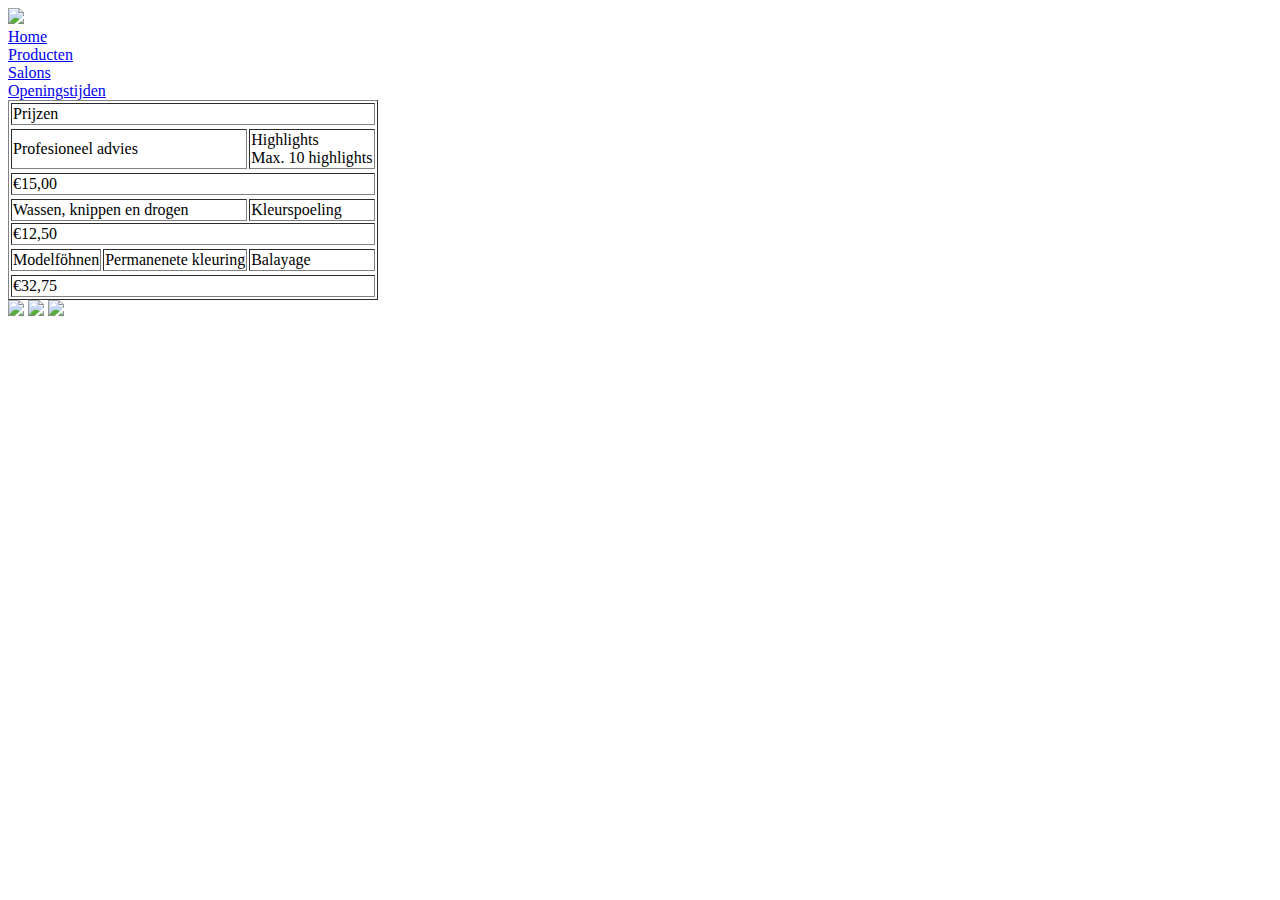
==== index.html @ 9ed463d4 "2e commit challange" ====
<!DOCTYPE html>
<html lang="en">
<head>
    <meta charset="UTF-8" name="viewport" content="width=device-width, initial-scale=1.0">
    <link rel="stylesheet" type="text/css" href="../css/index.css">
    <title>December Challenge Timo</title>
</head>
<body>
<img src="img/scissor-magic-logo.jpg">
<li>
    <a href="index.html">Home</a>
</li>
<li>
    <a href="Html/producten.html">Producten</a>
</li>
<li>
    <a href="Html/Salons.html">Salons</a>
</li>
<li>
    <a href="index.html">Openingstijden</a>
</li>


<table border="1" id="tabel">
    <tr>
        <td colspan="3">Prijzen</td>
    </tr>
    <tr></tr>
    <tr>
        <td colspan="2">Profesioneel advies</td>
        <td colspan="1">Highlights<br>Max. 10 highlights</td>
    </tr>
    <tr></tr>
    <tr>
        <td colspan="3"> €15,00</td>
    </tr>
    <tr></tr>
    <tr>
        <td colspan="2">Wassen, knippen en drogen</td>
        <td colspan="1">Kleurspoeling</td>
    </tr>
    <tr>
        <td colspan="3">€12,50</td>
    </tr>
    <tr></tr>
    <tr>
        <td colspan="1">Modelföhnen</td>
        <td colspan="1">Permanenete kleuring</td>
        <td colspan="1">Balayage</td>
    </tr>
    <tr></tr>
    <tr>
        <td colspan="3">€32,75</td>
    </tr>
</table>
<div id="plaatjes">
<img src="img/NYC_Dyke_March_2013_11.jpg">
<img src="img/man-person-black-and-white-people-hair-street-871244-pxhere.com.jpg">
<img src="img/bald-man.jpg">
</div>
</body>
</html>
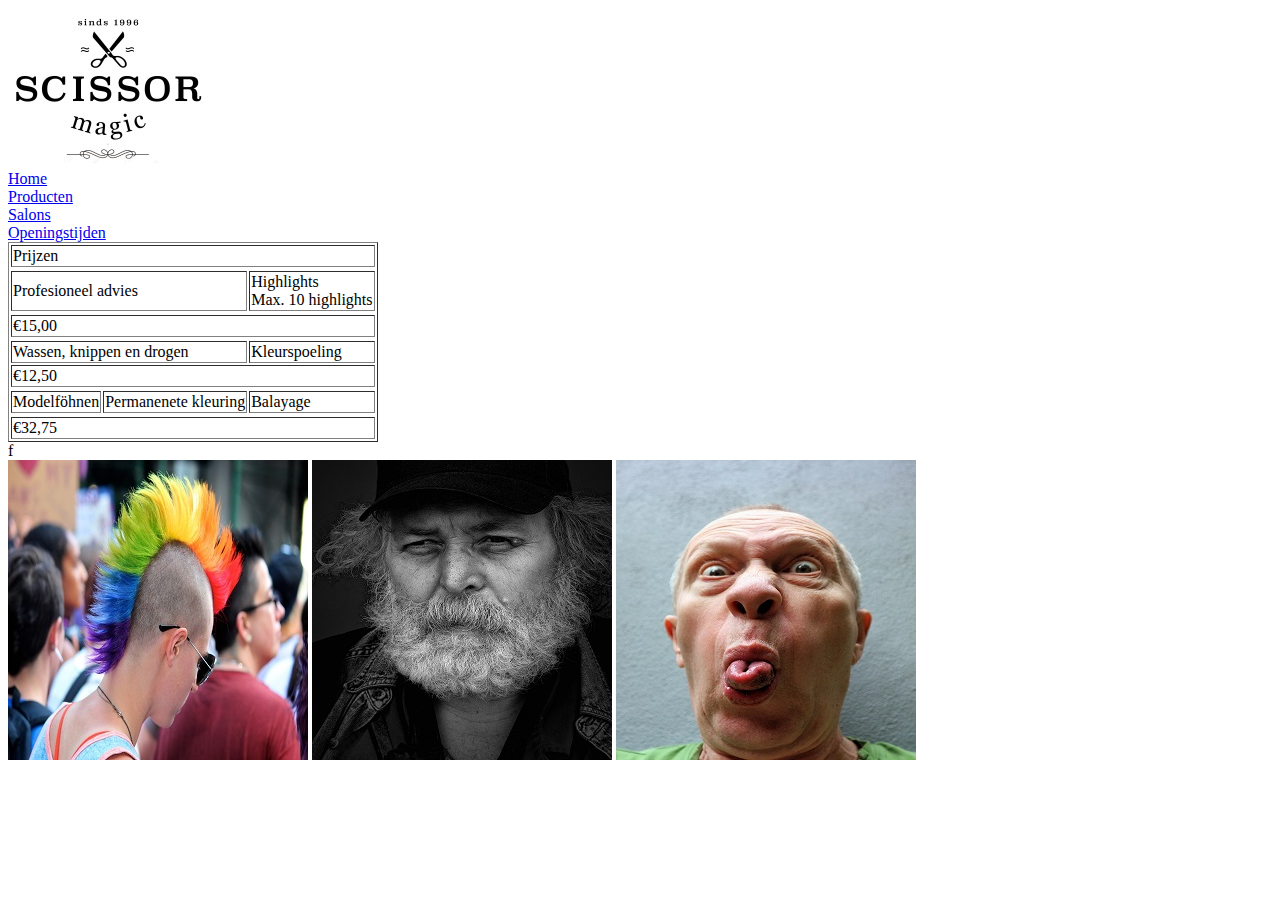
==== commit 4296225c: "Opdracht 11" ====
--- a/index.html
+++ b/index.html
@@ -2,61 +2,61 @@
 <html lang="en">
 <head>
     <meta charset="UTF-8" name="viewport" content="width=device-width, initial-scale=1.0">
-    <link rel="stylesheet" type="text/css" href="../css/index.css">
+    <link rel="stylesheet" type="text/css" href="CSS/index.css"
+          href="https://fonts.googleapis.com/css?family=Oswald:300,700">
     <title>December Challenge Timo</title>
 </head>
 <body>
-<img src="img/scissor-magic-logo.jpg">
-<li>
-    <a href="index.html">Home</a>
-</li>
-<li>
-    <a href="Html/producten.html">Producten</a>
-</li>
-<li>
-    <a href="Html/Salons.html">Salons</a>
-</li>
-<li>
-    <a href="index.html">Openingstijden</a>
-</li>
+<header>
+    <img id="logo" src="img/scissor-magic-logo.jpg">
 
+    <nav>
+        <li><a href="index.html">Home</a></li>
+        <li><a href="Html/producten.html">Producten</a></li>
+        <li><a href="Html/Salons.html">Salons</a></li>
+        <li><a href="Html/Openingstijden.html">Openingstijden</a></li>
+    </nav>
+</header>
 
-<table border="1" id="tabel">
-    <tr>
-        <td colspan="3">Prijzen</td>
-    </tr>
-    <tr></tr>
-    <tr>
-        <td colspan="2">Profesioneel advies</td>
-        <td colspan="1">Highlights<br>Max. 10 highlights</td>
-    </tr>
-    <tr></tr>
-    <tr>
-        <td colspan="3"> €15,00</td>
-    </tr>
-    <tr></tr>
-    <tr>
-        <td colspan="2">Wassen, knippen en drogen</td>
-        <td colspan="1">Kleurspoeling</td>
-    </tr>
-    <tr>
-        <td colspan="3">€12,50</td>
-    </tr>
-    <tr></tr>
-    <tr>
-        <td colspan="1">Modelföhnen</td>
-        <td colspan="1">Permanenete kleuring</td>
-        <td colspan="1">Balayage</td>
-    </tr>
-    <tr></tr>
-    <tr>
-        <td colspan="3">€32,75</td>
-    </tr>
-</table>
+<div id="tabel1">
+    <table border="1" id="tabel">
+        <tr>
+            <td colspan="3" id="Prijzen">Prijzen</td>
+        </tr>
+        <tr></tr>
+        <tr>
+            <td colspan="2" id="advies">Profesioneel advies</td>
+            <td colspan="1" id="highlights">Highlights<br>Max. 10 highlights</td>
+        </tr>
+        <tr></tr>
+        <tr>
+            <td colspan="3" id="15euro"> €15,00</td>
+        </tr>
+        <tr></tr>
+        <tr>
+            <td colspan="2" id="wassen">Wassen, knippen en drogen</td>
+            <td colspan="1" id="kleurspoeling">Kleurspoeling</td>
+        </tr>
+        <tr>
+            <td colspan="3" id="12,50">€12,50</td>
+        </tr>
+        <tr></tr>
+        <tr>
+            <td colspan="1" id="modelföhnen">Modelföhnen</td>
+            <td colspan="1" id="Permanente kleuring">Permanenete kleuring</td>
+            <td colspan="1" id="Balayage">Balayage</td>
+        </tr>
+        <tr></tr>
+        <tr>
+            <td colspan="3" id="32,75">€32,75</td>
+        </tr>
+    </table>
+    f
+</div>
 <div id="plaatjes">
-<img src="img/NYC_Dyke_March_2013_11.jpg">
-<img src="img/man-person-black-and-white-people-hair-street-871244-pxhere.com.jpg">
-<img src="img/bald-man.jpg">
+    <img src="img/NYC_Dyke_March_2013_11.jpg">
+    <img src="img/man-person-black-and-white-people-hair-street-871244-pxhere.com.jpg">
+    <img src="img/bald-man.jpg">
 </div>
 </body>
 </html>